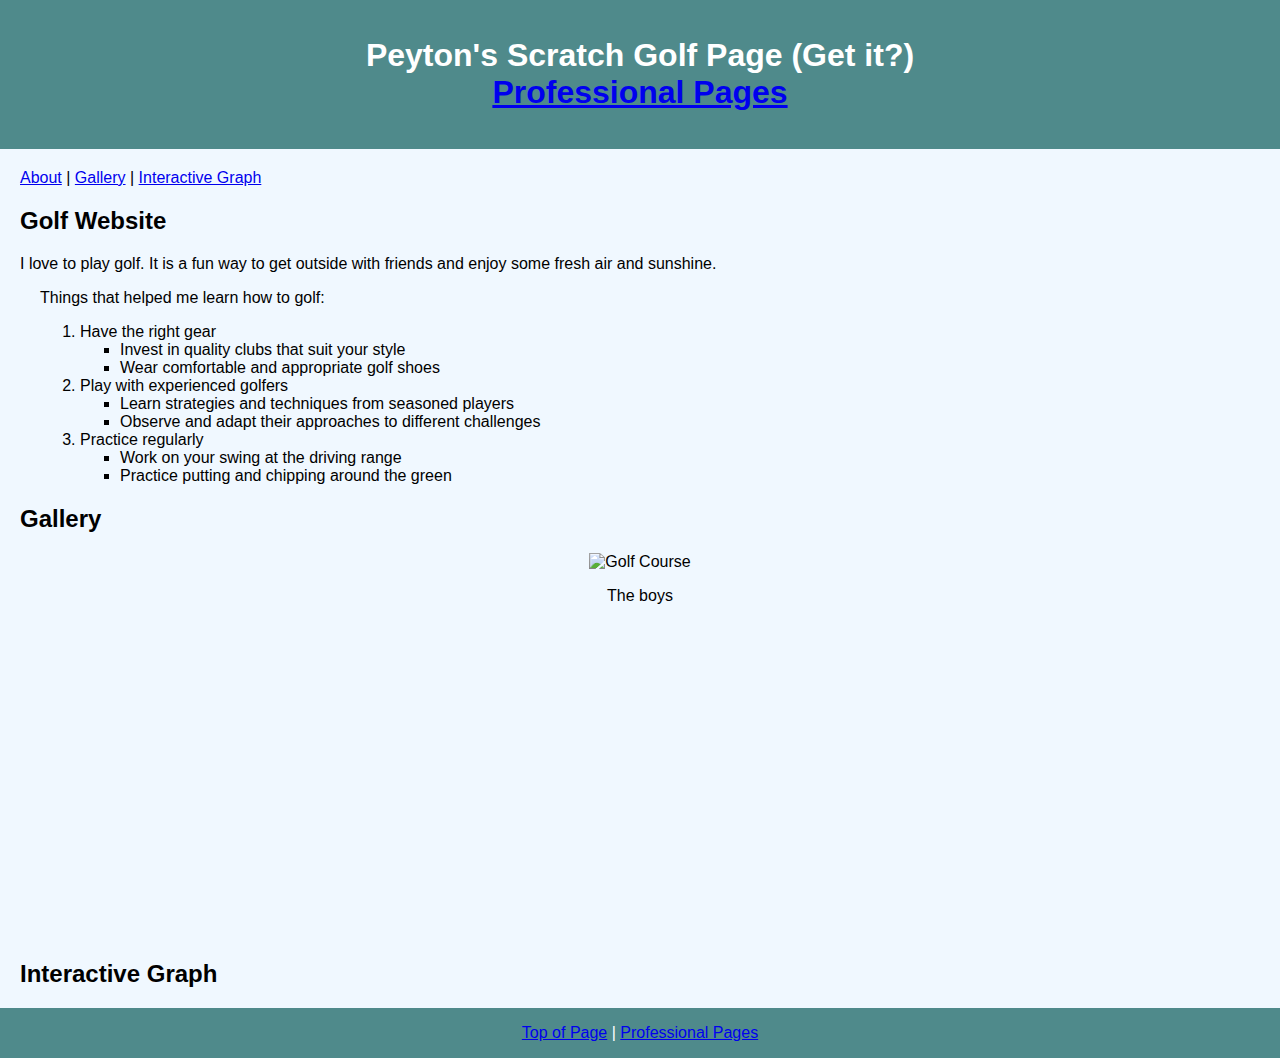
==== Scratchpage.html @ 1015c0d6 "Add files via upload" ====
<!DOCTYPE html>
<html lang="en">
<head>
    <meta charset="UTF-8">
    <meta name="viewport" content="width=device-width, initial-scale=1.0">
    <title>Peyton's Website</title>
    <link rel="stylesheet" href="style.css">
    <style>
       
        body {
            font-family: Arial, sans-serif;
            background-color: #f0f8ff;
            margin: 0;
            padding: 0;
        }
        header {
            background-color: #4F8A8B; 
            color: white;
            padding: 1rem;
            text-align: center;
        }
        .content {
            margin: 20px;
        }
        .image-container {
            text-align: center;
        }
        .video {
            margin: 20px auto;
            display: flex;
            justify-content: center;
        }
        ul {
            list-style-type: square;
        }
        ol {
            list-style-type: decimal;
        }
        .styled-list {
            margin-left: 20px;
        }
        .anchor {
            margin-top: 50px;
            padding-top: 50px;
            border-top: 2px solid #ddd;
        }
        footer {
            background-color: #4F8A8B; 
            color: white;
            text-align: center;
            padding: 1rem;
            margin-top: 20px;
        }

        
        .tableauPlaceholder {
            display: block;
            margin: 0 auto;
            text-align: center;
            width: 60%;
        }

        .tableauViz {
            display: block;
            margin: 0 auto;
            width: 60%; 
            height: 400px; 
        }
      
    </style>
</head>
<body>
    <header>
        <h1>Peyton's Scratch Golf Page (Get it?)
            
       
    
        <!-- Navigation for links to other pages -->
        <nav class="nav-links"> 
            <a href="index.html">Professional Pages</a> 
        </nav>
    </header>

    <div class="content">
        <section id="about">
        </h1>
        <nav class="nav-anchors">
            <a href="#about">About</a> | 
            <a href="#gallery">Gallery</a> | 
            <a href="#tableau">Interactive Graph</a>
        </nav>
            <h2>Golf Website</h2>
       
            <p>I love to play golf. It is a fun way to get outside with friends and enjoy some fresh air and sunshine.</p>
            <div class="styled-list">
                <p>Things that helped me learn how to golf:</p>
                <ol>
                    <li>Have the right gear
                        <ul>
                            <li>Invest in quality clubs that suit your style</li>
                            <li>Wear comfortable and appropriate golf shoes</li>
                        </ul>
                    </li>
                    <li>Play with experienced golfers
                        <ul>
                            <li>Learn strategies and techniques from seasoned players</li>
                            <li>Observe and adapt their approaches to different challenges</li>
                        </ul>
                    </li>
                    <li>Practice regularly
                        <ul>
                            <li>Work on your swing at the driving range</li>
                            <li>Practice putting and chipping around the green</li>
                        </ul>
                    </li>
                </ol>
            </div>
        </section>

        <section id="gallery">
            <h2>Gallery</h2>
            <div class="image-container">
                <img src="images/millsite.jpeg" alt="Golf Course" style="max-width:100%;">
                <p>The boys</p>
            </div>
        </section>

        <div class="video">
            <iframe width="560" height="315" src="https://www.youtube.com/embed/fG3J0F0dbrc?si=ytqTRoarOqkIyhmc" title="YouTube video player" frameborder="0" allow="accelerometer; autoplay; clipboard-write; encrypted-media; gyroscope; picture-in-picture; web-share" allowfullscreen></iframe>
        </div>

        <section id="tableau">
            <h2>Interactive Graph</h2>
            <div class='tableauPlaceholder' id='viz1734458452618' style='position: relative'>
                <noscript>
                    <a href='#'>
                        <img alt='Worldwide Language Devi Arnita (2)' 
                            src='https://public.tableau.com/static/images/Wo/WorldwideLanguageDevitwbxPublicversion2/WorldwideLanguageDeviArnita2/1_rss.png' 
                            style='border: none' />
                    </a>
                </noscript>
                <object class='tableauViz' style='display:none;'>
                    <param name='host_url' value='https%3A%2F%2Fpublic.tableau.com%2F' />
                    <param name='embed_code_version' value='3' />
                    <param name='site_root' value='' />
                    <param name='name' value='WorldwideLanguageDevitwbxPublicversion2/WorldwideLanguageDeviArnita2' />
                    <param name='tabs' value='no' />
                    <param name='toolbar' value='yes' />
                    <param name='static_image' value='https://public.tableau.com/static/images/Wo/WorldwideLanguageDevitwbxPublicversion2/WorldwideLanguageDeviArnita2/1.png' />
                    <param name='animate_transition' value='yes' />
                    <param name='display_static_image' value='yes' />
                    <param name='display_spinner' value='yes' />
                    <param name='display_overlay' value='yes' />
                    <param name='display_count' value='yes' />
                    <param name='language' value='en-US' />
                </object>
            </div>
        </section>

        <script type='text/javascript'>
            var divElement = document.getElementById('viz1734458452618');
            var vizElement = divElement.getElementsByTagName('object')[0];
        
            // made graph smaller
            if (divElement.offsetWidth > 800) { 
                vizElement.style.width = '1500px';
                vizElement.style.height = '1000px';
            } else if (divElement.offsetWidth > 500) { 
                vizElement.style.width = '1200px';
                vizElement.style.height = '500px';
            } else { 
                vizElement.style.width = '100%';
                vizElement.style.height = '400px';
            }
        
            var scriptElement = document.createElement('script');
            scriptElement.src = 'https://public.tableau.com/javascripts/api/viz_v1.js';
            vizElement.parentNode.insertBefore(scriptElement, vizElement);
        </script>
    </div>

    <footer>
        <a href="#about">Top of Page</a> | 
        <a href="index.html">Professional Pages</a>
    </footer>
</body>
</html>
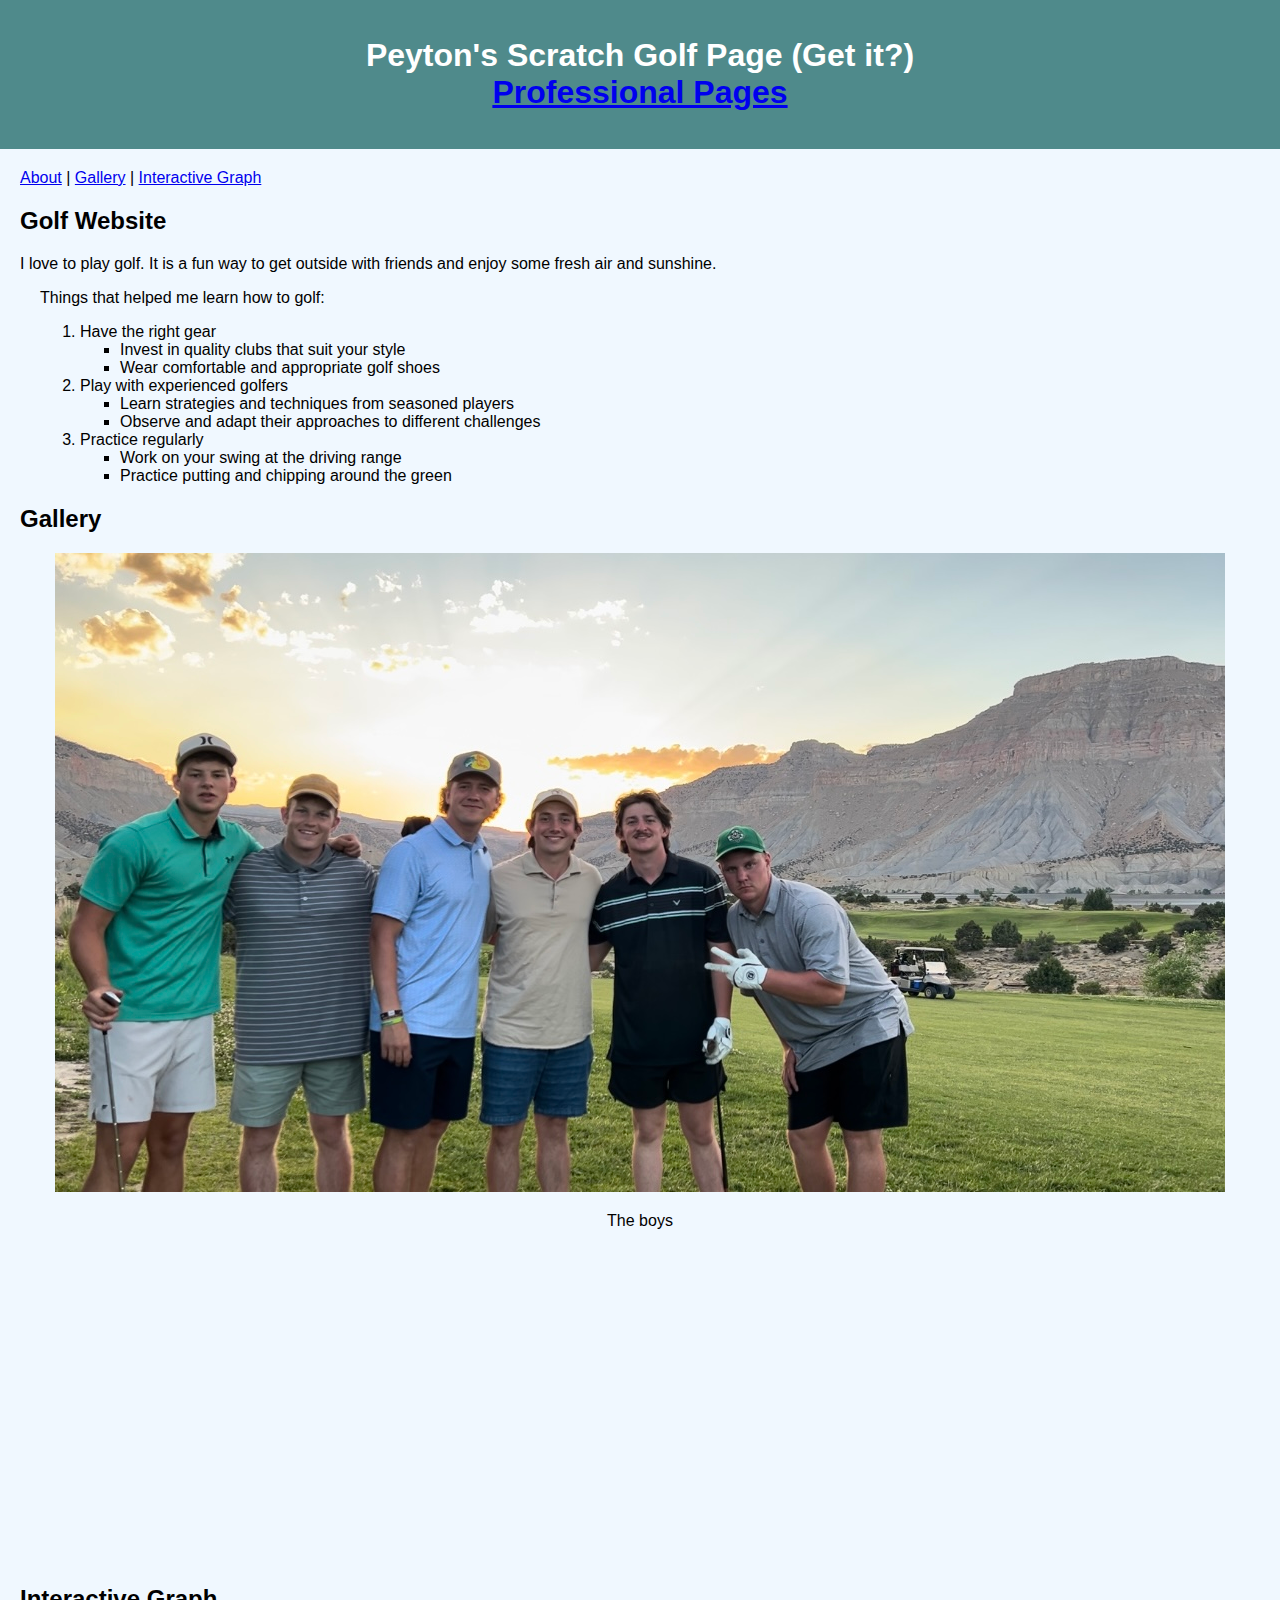
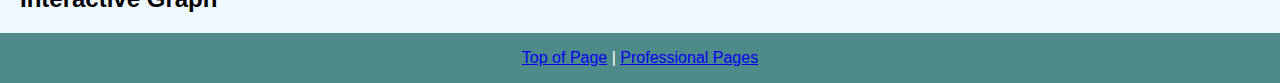
==== commit fb536de2: "Update Scratchpage.html" ====
--- a/Scratchpage.html
+++ b/Scratchpage.html
@@ -120,7 +120,7 @@
         <section id="gallery">
             <h2>Gallery</h2>
             <div class="image-container">
-                <img src="images/millsite.jpeg" alt="Golf Course" style="max-width:100%;">
+                <img src="Millsite.jpeg" alt="Golf Course" style="max-width:100%;">
                 <p>The boys</p>
             </div>
         </section>
